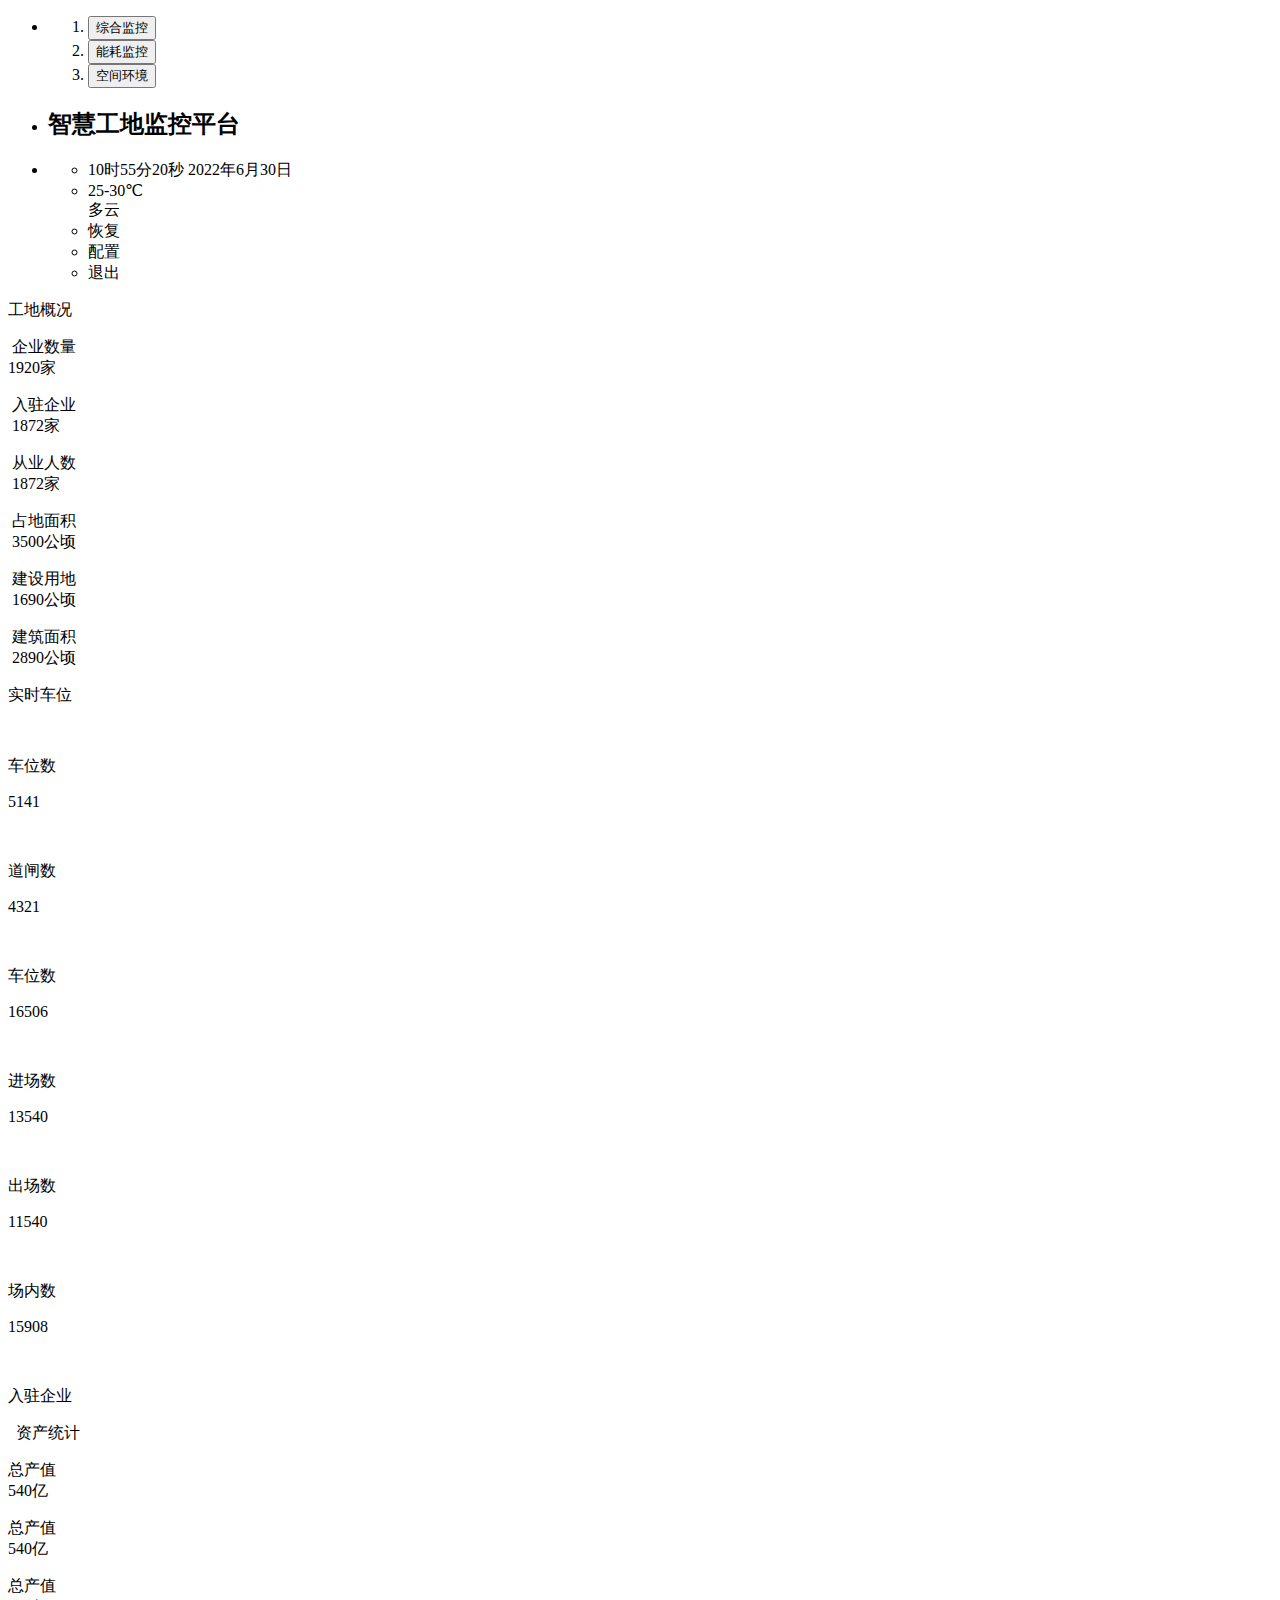
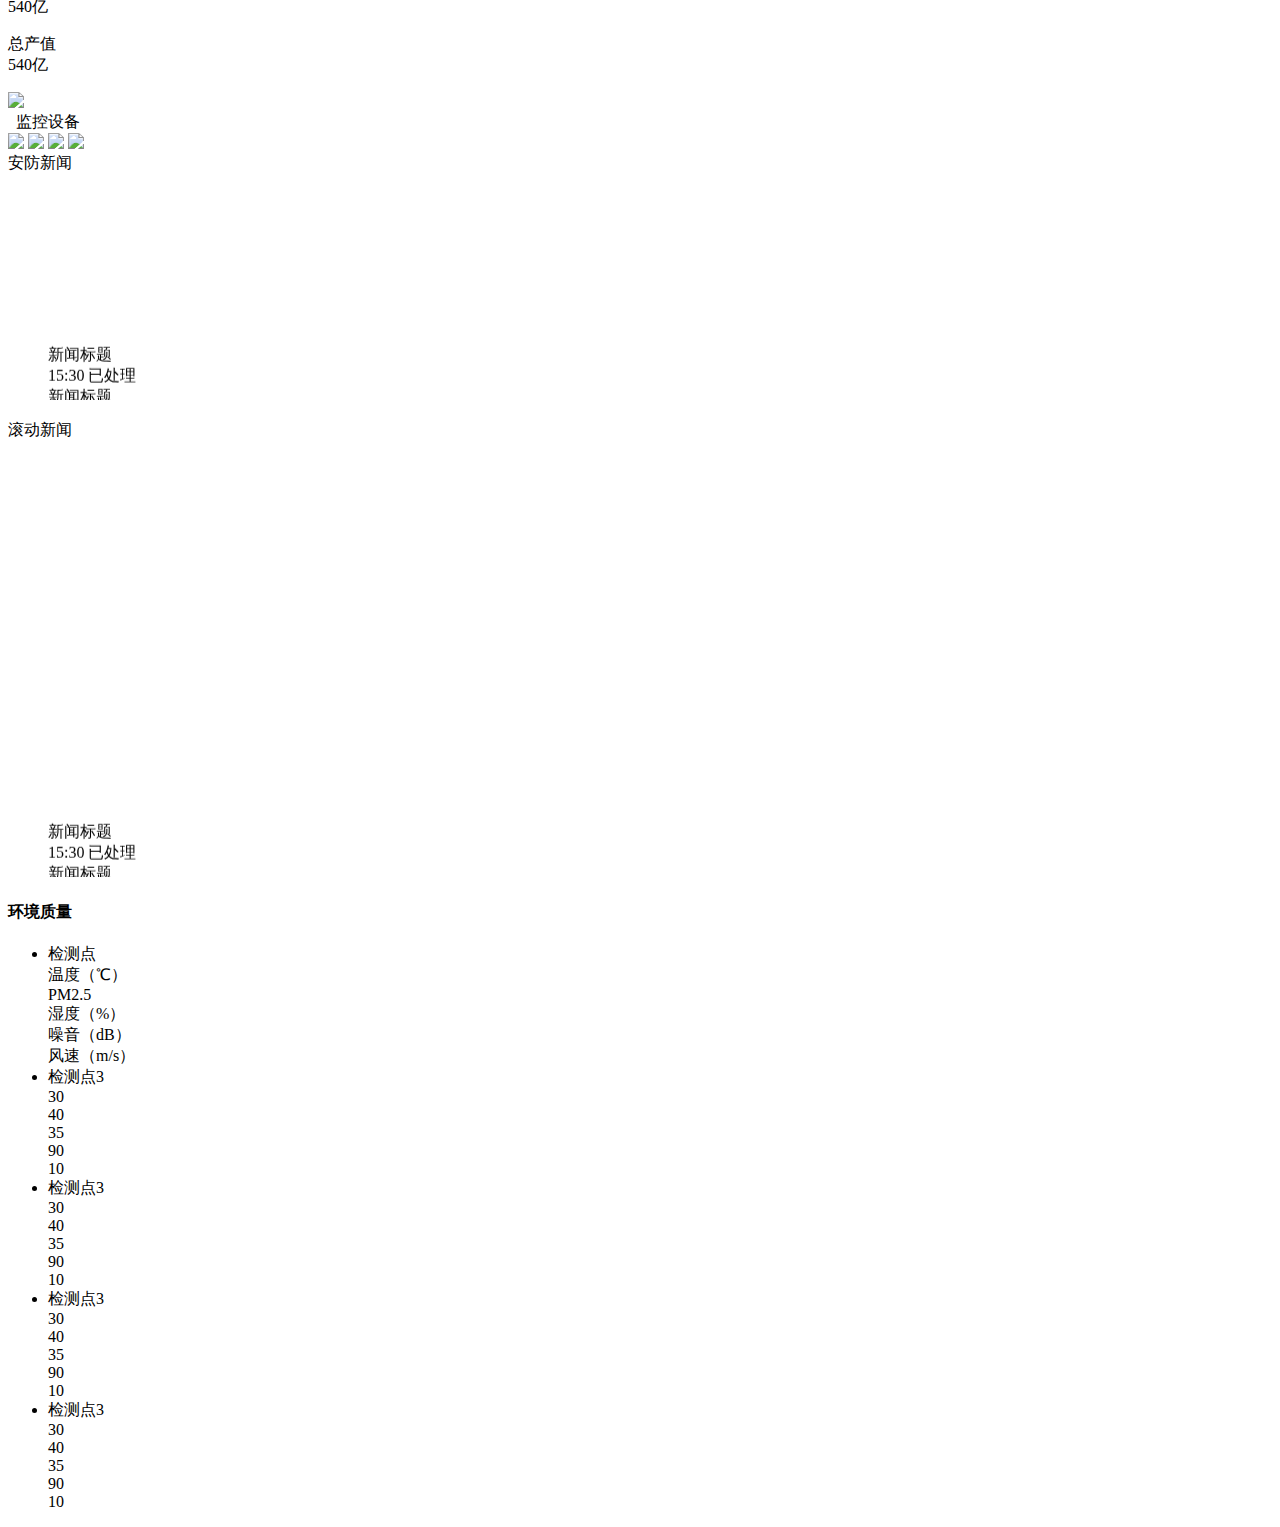
==== index.html @ 178844f6 "添加了environment页面" ====
<!DOCTYPE html>
<html lang="en">

<head>
    <meta charset="UTF-8">
    <meta http-equiv="X-UA-Compatible" content="IE=edge">
    <meta name="viewport" content="width=device-width, initial-scale=1.0">
    <title>智慧工地大屏</title>
    <link rel="stylesheet" href="css/sytle.css">
    <link rel="stylesheet" href="css/index.css">
    <link rel="stylesheet" href="./fonts/iconfont.css">
    <script src="./js/echarts.min.js"></script>
</head>
<body>
    <a class="help" href="./chat.html"></a>
    <!-- 页面头部区域 -->
    <div class="header">
        <ul class="top">
            <li class="t_li ">
                <ol>
                    <li>
                        <a href="./index.html">
                            <button class="current_color">综合监控</button>
                        </a>
                    </li>
                    <li>
                        <a href="./nhjk.html">
                            <button>能耗监控</button>
                        </a>
                    </li>
                    <li>
                        <a href="./environment.html">
                            <button>空间环境</button>
                        </a>
                    </li>
                </ol>
            </li>

            <li class="t_li">
                <h2>智慧工地监控平台</h2>
            </li>
            <li class="t_li">
                <ul class="t_icons">
                    <li>
                        <span class="zi">10时55分20秒</span>
                        <span>2022年6月30日</span>
                    </li>
                    <li>
                        <div class="t_left">
                            <i class="iconfont icon-tianqi-qing"></i>
                        </div>
                        <div class="t_right">
                            <div>25-30℃</div>
                            <div>多云</div>
                        </div>
                    </li>
                    <li class="t_Cicon">
                        <i class="iconfont icon-huifu"></i>
                        <span>恢复</span>

                    </li>
                    <li class="t_Cicon">
                        <i class="iconfont icon-setting"></i>
                        <span>配置</span>

                    </li>
                    <li class="t_Cicon">
                        <i class="iconfont icon-tuichu"></i>
                        <span>退出</span>
                    </li>
                </ul>
            </li>
        </ul>
    </div>
    <!-- 页面内容区域 -->
    <div class="main">
        <!-- 左边 -->
        <div class="column">
            <!-- 左第一个小格 -->
            <div class="panel">

                <div class="panel-footer">

                    <!-- 文字部分 -->
                    <div class="l_t_text">
                        <p>工地概况</p>
                    </div>
                    <!-- 图标部分 -->
                    <div class="l_t_context">
                        <!-- 企业数量 -->
                        <div class="l_t_number">
                            <div>
                                <i class="iconfont icon-yonghu" style="color: rgb(150,137,255);"></i>
                                <p>&nbsp;企业数量<br>1920家</p>
                            </div>
                        </div>
                        <!-- 入驻企业 -->
                        <div class="l_t_company">
                            <div>
                                <i class="iconfont icon-01_dairuzhu" style="color: rgb(255,138,38);"></i>
                                <p>&nbsp;入驻企业<br>&nbsp;1872家</p>
                            </div>
                        </div>
                        <!-- 从业人数 -->
                        <div class="l_t_people">
                            <div>
                                <i class="iconfont icon-haoyou" style="color: rgb(78,211,60);"></i>
                                <p>&nbsp;从业人数<br>&nbsp;1872家</p>
                            </div>
                        </div>
                        <!-- 占地面积 -->
                        <div class="l_t_square">
                            <div>
                                <i class="iconfont icon-mianjitu" style="color: rgb(221,80,80);"></i>
                                <p>&nbsp;占地面积<br>&nbsp;3500公顷</p>
                            </div>
                        </div>
                        <!-- 建设用地 -->
                        <div class="l_t_land">
                            <div>
                                <i class="iconfont icon-jianzhu" style="color: rgb(1,170,237);"></i>
                                <p>&nbsp;建设用地<br>&nbsp;1690公顷</p>
                            </div>
                        </div>
                        <!-- 建筑面积 -->
                        <div class="l_t_build">
                            <div>
                                <i class="iconfont icon-icon-test" style="color: rgb(94,74,226);"></i>
                                <p>&nbsp;建筑面积<br>&nbsp;2890公顷</p>
                            </div>
                        </div>
                    </div>

                </div>


            </div>
            <!-- 左第二个小格 -->
            <div class="panel">

                <div class="l_m_ss">
                    <p>实时车位</p>
                </div>


                <div class="l_m_dv">
                    <div class="l_m_top">
                        <div>
                            <span class="iconfont" style="color: #9689FF;font-size: .3042rem;">&#xe604;</span>

                            <div>
                                <p>车位数</p>
                                <p>5141</p>
                            </div>
                        </div>
                        <div>
                            <span class="iconfont" style="color: #FF8A26;font-size: .3042rem;">&#xe604;</span>
                            <div>
                                <p>道闸数</p>
                                <p>4321</p>
                            </div>
                        </div>
                        <div>
                            <span class="iconfont" style="color: #4ED33D;font-size: .3042rem">&#xe604;</span>
                            <div>
                                <p>车位数</p>
                                <p>16506</p>
                            </div>
                        </div>
                    </div>
                    <div class="l_m_bottom">
                        <div>
                            <span class="iconfont" style="color:#DC5050;font-size: .3042rem;">&#xe604;</span>
                            <div>
                                <p>进场数</p>
                                <p>13540</p>
                            </div>
                        </div>
                        <div>
                            <span class="iconfont" style="color: #01ABF3;font-size: .3042rem;">&#xe604;</span>
                            <div>
                                <p>出场数</p>
                                <p>11540</p>
                            </div>
                        </div>
                        <div>
                            <span class="iconfont" style="color: #6749FF;font-size: .3042rem;">&#xe604;</span>
                            <div>
                                <p>场内数</p>
                                <p>15908</p>
                            </div>

                        </div>
                    </div>


                </div>



                <div class="panel-footer"></div>
            </div>
            <!-- 左第三个小格 -->
            <div class="panel">
                <div class="panel-footer"></div>
                <!-- 杜思思 -->
                <div class="l_m_tubox">
                    <br>
                    <p>入驻企业</p>
                    <div id="l_m_tu"></div>
                </div>

            </div>
            <!-- 左第四个小格 -->
            <div class="panel">
                <div class="panel-footer">
                    <div>
                        <div class="zican">&nbsp; 资产统计</div>
                        <div class="l_a_zcb">
                            <div>
                                <div class="l_a_zc">
                                    <i class="iconfont icon-database-full l_a_icon1"></i>
                                    <p class="l_a_zc1">总产值 <br>540亿 </p>
                                </div>
                                <div class="l_a_zc">
                                    <i class="iconfont icon-database-full l_a_icon2"></i>
                                    <p class="l_a_zc1">总产值 <br>540亿 </p>
                                </div>
                            </div>
                            <div>
                                <div class="l_a_zc">
                                    <i class="iconfont icon-database-full l_a_icon3"></i>
                                    <p class="l_a_zc1">总产值 <br>540亿 </p>
                                </div>
                                <div class="l_a_zc">
                                    <i class="iconfont icon-database-full l_a_icon4"></i>
                                    <p class="l_a_zc1">总产值 <br>540亿 </p>
                                </div>
                            </div>
                        </div>
                    </div>
                </div>
            </div>
        </div>
        <!-- 中间 -->
        <div class="column">
            <div class="panel">
                <div class="panel-footer">

                </div>
                <img class="tupian" src="./img/img01.webp">

            </div>

            <!-- 底部中间左边小格 -->
            <div class="panels">
                <div class="left panel">
                    <div class="panel-footer">

                    </div>
                    <div class="l_a_jksb"> &nbsp; 监控设备</div>
                    <div>
                        <img class="l_a_jk" src="./img/1.jpeg ">
                        <img class="l_a_jk" src="./img/2.jpeg ">
                        <img class="l_a_jk" src="./img/1.jpeg ">
                        <img class="l_a_jk" src="./img/2.jpeg ">
                    </div>
                </div>
                <!-- 底部中间右边小格 -->
                <div class="right panel">
                    <!-- 新闻 -->
                    <div class="m_b_box1">安防新闻</div>
                    <div class="m_b_box2">
                        <ul class="m_b_ul">
                            <marquee behavior="scroll" direction="up">
                                <li>
                                    <span>新闻标题</span>
                                    <div class="m_b_sp">
                                        <span>15:30</span>
                                        <span>已处理</span>
                                    </div>
                                </li>

                                <li>
                                    <span>新闻标题</span>
                                    <div class="m_b_sp">
                                        <span>15:30</span>
                                        <span>待处理</span>
                                    </div>
                                </li>

                                <li>
                                    <span>新闻标题</span>
                                    <div class="m_b_sp">
                                        <span>15:30</span>
                                        <span>已处理</span>
                                    </div>
                                </li>

                                <li>
                                    <span>新闻标题</span>
                                    <div class="m_b_sp">
                                        <span>15:30</span>
                                        <span>待处理</span>
                                    </div>
                                </li>

                                <li>
                                    <span>新闻标题</span>
                                    <div class="m_b_sp">
                                        <span>15:30</span>
                                        <span>已处理</span>
                                    </div>
                                </li>
                            </marquee>
                        </ul>


                    </div>

                    <div class="panel-footer">

                    </div>
                </div>
            </div>

        </div>
        <!-- 右边的四个小格 -->
        <div class="column">
            <div class="right panel" id="right">

                <!-- 新闻 -->
                <div class="m_b_new">滚动新闻</div>
                <div class="m_b_box2">
                    <ul class="m_b_ul">
                        <marquee behavior="scroll" direction="up">
                            <li>
                                <span>新闻标题</span>
                                <div class="m_b_sp">
                                    <span>15:30</span>
                                    <span>已处理</span>
                                </div>
                            </li>
                            <li>
                                <span>新闻标题</span>
                                <div class="m_b_sp">
                                    <span>15:30</span>
                                    <span>已处理</span>
                                </div>
                            </li>
                            <li>
                                <span>新闻标题</span>
                                <div class="m_b_sp">
                                    <span>15:30</span>
                                    <span>已处理</span>
                                </div>
                            </li>
                            <li>
                                <span>新闻标题</span>
                                <div class="m_b_sp">
                                    <span>15:30</span>
                                    <span>已处理</span>
                                </div>
                            </li>
                            <li>
                                <span>新闻标题</span>
                                <div class="m_b_sp">
                                    <span>15:30</span>
                                    <span>已处理</span>
                                </div>
                            </li>
                            <li>
                                <span>新闻标题</span>
                                <div class="m_b_sp">
                                    <span>15:30</span>
                                    <span>已处理</span>
                                </div>
                            </li>

                            <li>
                                <span>新闻标题</span>
                                <div class="m_b_sp">
                                    <span>15:30</span>
                                    <span>待处理</span>
                                </div>
                            </li>

                            <li>
                                <span>新闻标题</span>
                                <div class="m_b_sp">
                                    <span>15:30</span>
                                    <span>已处理</span>
                                </div>
                            </li>

                            <li>
                                <span>新闻标题</span>
                                <div class="m_b_sp">
                                    <span>15:30</span>
                                    <span>待处理</span>
                                </div>
                            </li>

                            <li>
                                <span>新闻标题</span>
                                <div class="m_b_sp">
                                    <span>15:30</span>
                                    <span>已处理</span>
                                </div>
                            </li>
                        </marquee>
                    </ul>


                </div>

                <div class="panel-footer"></div>
            </div>
            <div class="panel">
                <div class="panel-footer">
                </div>

                <div class="r_b_all">
                    <h4>环境质量</h4>
                    <div class="r_b_climate">
                        <ul class="r_b_c_one">
                            <li>
                                <div>检测点</div>
                                <div>温度（℃）</div>
                                <div>PM2.5</div>
                                <div>湿度（%）</div>
                                <div>噪音（dB）</div>
                                <div>风速（m/s）</div>

                            </li>
                            <li>
                                <div>检测点3</div>
                                <div>30</div>
                                <div>40</div>
                                <div>35</div>
                                <div>90</div>
                                <div>10</div>
                            </li>
                            <li>
                                <div>检测点3</div>
                                <div>30</div>
                                <div>40</div>
                                <div>35</div>
                                <div>90</div>
                                <div>10</div>
                            </li>
                            <li>
                                <div>检测点3</div>
                                <div>30</div>
                                <div>40</div>
                                <div>35</div>
                                <div>90</div>
                                <div>10</div>
                            </li>
                            <li>
                                <div>检测点3</div>
                                <div>30</div>
                                <div>40</div>
                                <div>35</div>
                                <div>90</div>
                                <div>10</div>
                            </li>

                        </ul>

                    </div>
                </div>



            </div>
            <div class="panel">
                <div class="panel-footer"></div>
                <!-- 陈妍右边第三个小格开始 -->
                <div class="l_a_zxt"></div>
            </div>
            <div class="panel">
                <div class="panel-footer"></div>
                <!-- 陈妍右边第四个小格开始 -->
                <div class="l_a_tjt"></div>
            </div>
        </div>
    </div>
    <!-- 页面适配插件 -->
    <script src="js/flexible.js"></script>
    <script src="./js/jquery.min.js"></script>
    <script src="./js/echarts.min.js"></script>
    <script src="./js/common.js"></script>
    <script src="./js/index.js"></script>
</body>

</html>
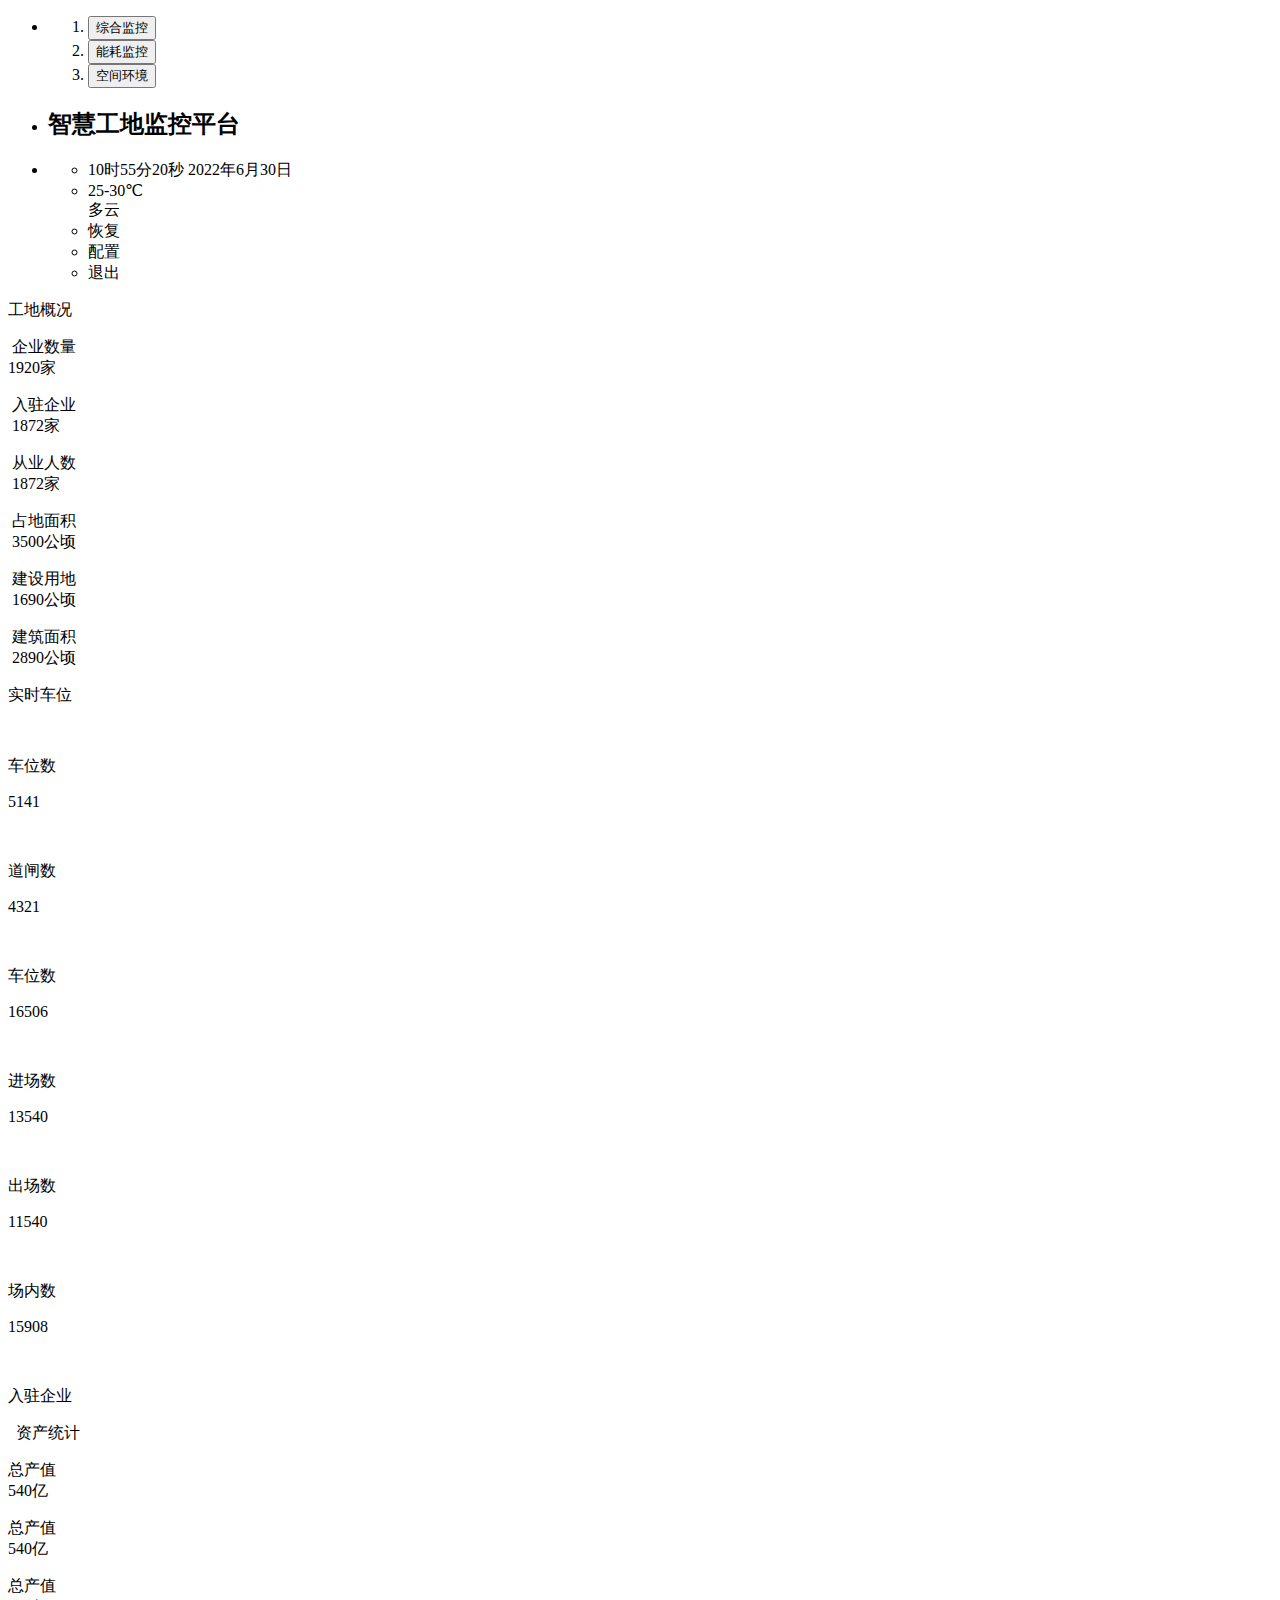
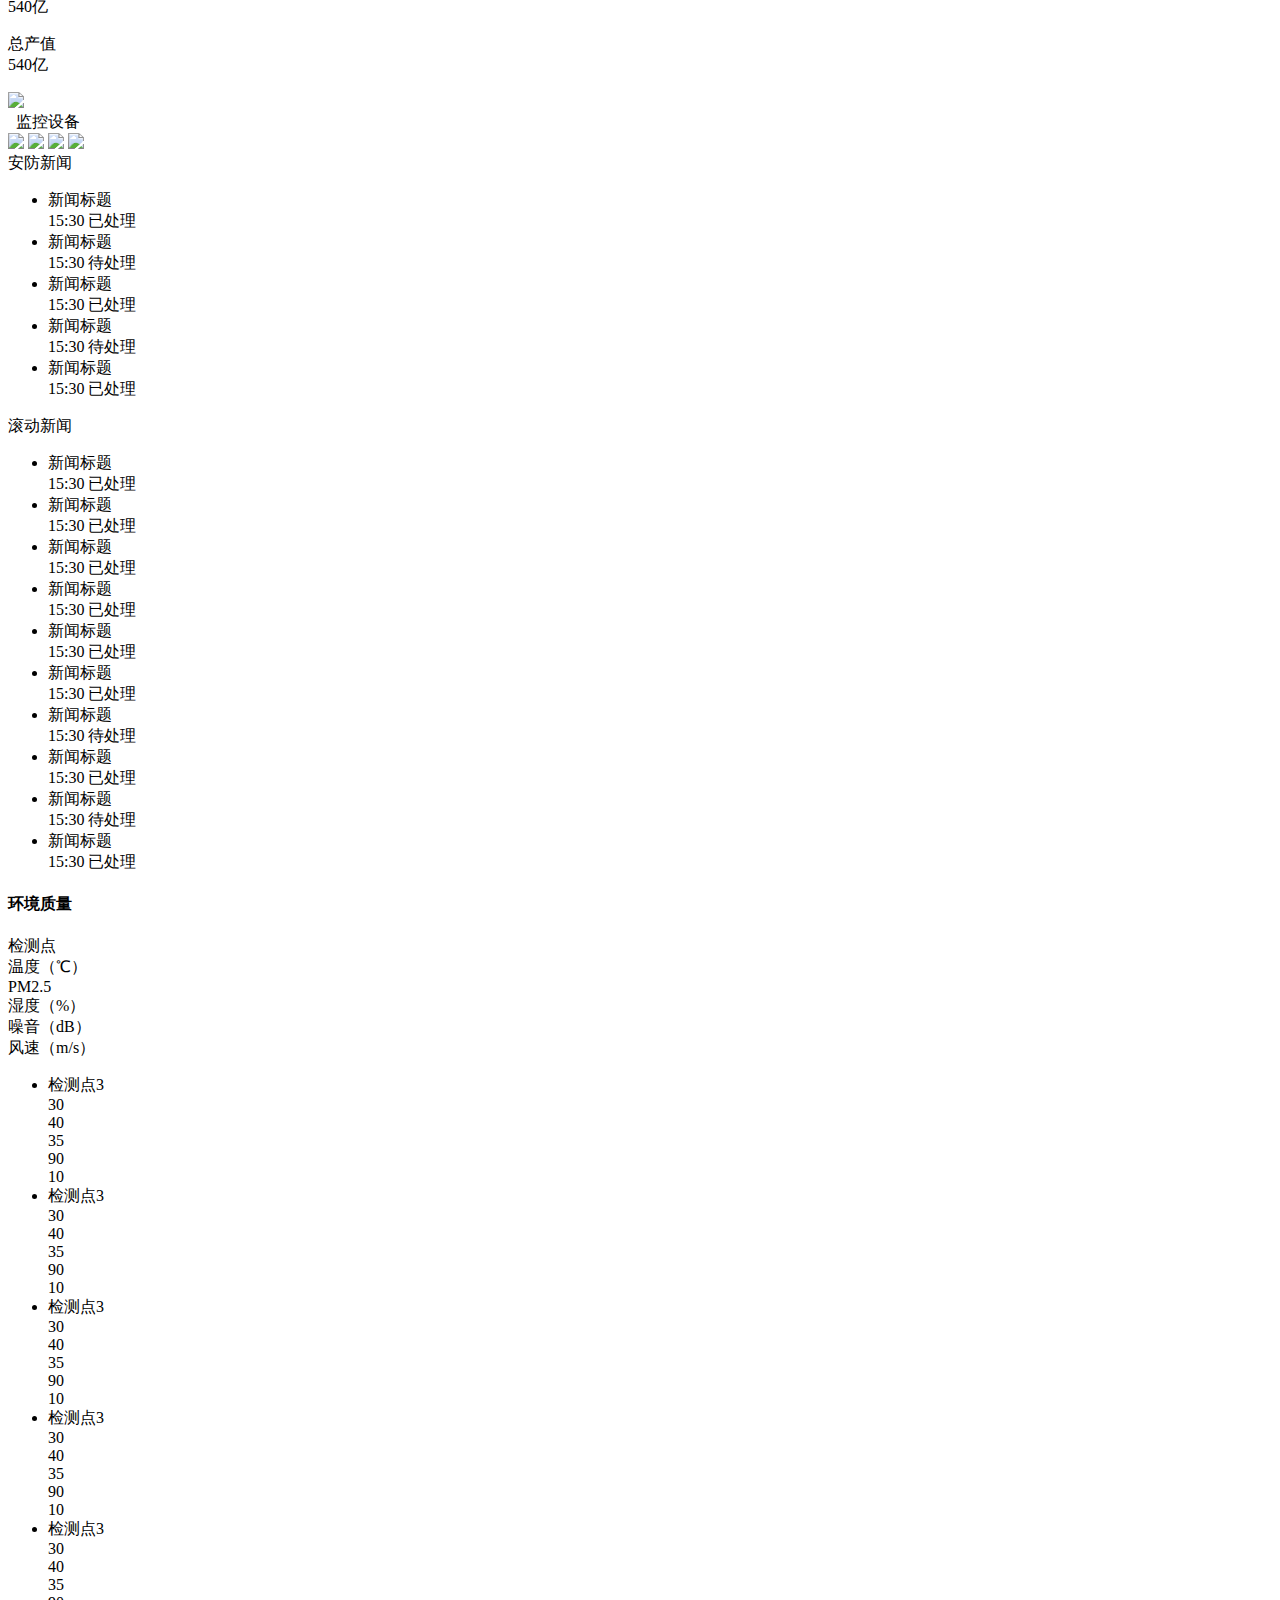
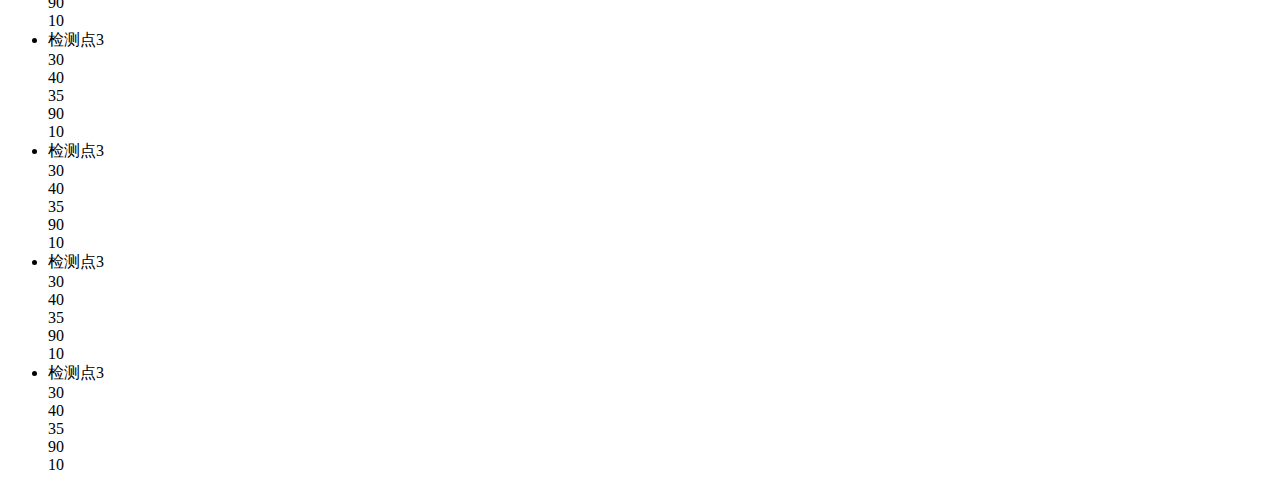
==== commit 300b12fc: "走马灯完成" ====
--- a/index.html
+++ b/index.html
@@ -9,8 +9,10 @@
     <link rel="stylesheet" href="css/sytle.css">
     <link rel="stylesheet" href="css/index.css">
     <link rel="stylesheet" href="./fonts/iconfont.css">
+    <link rel="stylesheet" href="./marquee/liMarquee.css">
     <script src="./js/echarts.min.js"></script>
 </head>
+
 <body>
     <a class="help" href="./chat.html"></a>
     <!-- 页面头部区域 -->
@@ -269,50 +271,49 @@
                 <!-- 底部中间右边小格 -->
                 <div class="right panel">
                     <!-- 新闻 -->
-                    <div class="m_b_box1">安防新闻</div>
+                    <div class="fonts">安防新闻</div>
                     <div class="m_b_box2">
                         <ul class="m_b_ul">
-                            <marquee behavior="scroll" direction="up">
-                                <li>
-                                    <span>新闻标题</span>
-                                    <div class="m_b_sp">
-                                        <span>15:30</span>
-                                        <span>已处理</span>
-                                    </div>
-                                </li>
-
-                                <li>
-                                    <span>新闻标题</span>
-                                    <div class="m_b_sp">
-                                        <span>15:30</span>
-                                        <span>待处理</span>
-                                    </div>
-                                </li>
-
-                                <li>
-                                    <span>新闻标题</span>
-                                    <div class="m_b_sp">
-                                        <span>15:30</span>
-                                        <span>已处理</span>
-                                    </div>
-                                </li>
-
-                                <li>
-                                    <span>新闻标题</span>
-                                    <div class="m_b_sp">
-                                        <span>15:30</span>
-                                        <span>待处理</span>
-                                    </div>
-                                </li>
-
-                                <li>
-                                    <span>新闻标题</span>
-                                    <div class="m_b_sp">
-                                        <span>15:30</span>
-                                        <span>已处理</span>
-                                    </div>
-                                </li>
-                            </marquee>
+
+                            <li>
+                                <span>新闻标题</span>
+                                <div class="m_b_sp">
+                                    <span>15:30</span>
+                                    <span>已处理</span>
+                                </div>
+                            </li>
+
+                            <li>
+                                <span>新闻标题</span>
+                                <div class="m_b_sp">
+                                    <span>15:30</span>
+                                    <span>待处理</span>
+                                </div>
+                            </li>
+
+                            <li>
+                                <span>新闻标题</span>
+                                <div class="m_b_sp">
+                                    <span>15:30</span>
+                                    <span>已处理</span>
+                                </div>
+                            </li>
+
+                            <li>
+                                <span>新闻标题</span>
+                                <div class="m_b_sp">
+                                    <span>15:30</span>
+                                    <span>待处理</span>
+                                </div>
+                            </li>
+
+                            <li>
+                                <span>新闻标题</span>
+                                <div class="m_b_sp">
+                                    <span>15:30</span>
+                                    <span>已处理</span>
+                                </div>
+                            </li>
                         </ul>
 
 
@@ -325,7 +326,7 @@
             </div>
 
         </div>
-        <!-- 右边的四个小格 -->
+        <!-- 右边 -->
         <div class="column">
             <div class="right panel" id="right">
 
@@ -333,82 +334,80 @@
                 <div class="m_b_new">滚动新闻</div>
                 <div class="m_b_box2">
                     <ul class="m_b_ul">
-                        <marquee behavior="scroll" direction="up">
-                            <li>
-                                <span>新闻标题</span>
-                                <div class="m_b_sp">
-                                    <span>15:30</span>
-                                    <span>已处理</span>
-                                </div>
-                            </li>
-                            <li>
-                                <span>新闻标题</span>
-                                <div class="m_b_sp">
-                                    <span>15:30</span>
-                                    <span>已处理</span>
-                                </div>
-                            </li>
-                            <li>
-                                <span>新闻标题</span>
-                                <div class="m_b_sp">
-                                    <span>15:30</span>
-                                    <span>已处理</span>
-                                </div>
-                            </li>
-                            <li>
-                                <span>新闻标题</span>
-                                <div class="m_b_sp">
-                                    <span>15:30</span>
-                                    <span>已处理</span>
-                                </div>
-                            </li>
-                            <li>
-                                <span>新闻标题</span>
-                                <div class="m_b_sp">
-                                    <span>15:30</span>
-                                    <span>已处理</span>
-                                </div>
-                            </li>
-                            <li>
-                                <span>新闻标题</span>
-                                <div class="m_b_sp">
-                                    <span>15:30</span>
-                                    <span>已处理</span>
-                                </div>
-                            </li>
-
-                            <li>
-                                <span>新闻标题</span>
-                                <div class="m_b_sp">
-                                    <span>15:30</span>
-                                    <span>待处理</span>
-                                </div>
-                            </li>
-
-                            <li>
-                                <span>新闻标题</span>
-                                <div class="m_b_sp">
-                                    <span>15:30</span>
-                                    <span>已处理</span>
-                                </div>
-                            </li>
-
-                            <li>
-                                <span>新闻标题</span>
-                                <div class="m_b_sp">
-                                    <span>15:30</span>
-                                    <span>待处理</span>
-                                </div>
-                            </li>
-
-                            <li>
-                                <span>新闻标题</span>
-                                <div class="m_b_sp">
-                                    <span>15:30</span>
-                                    <span>已处理</span>
-                                </div>
-                            </li>
-                        </marquee>
+                        <li>
+                            <span>新闻标题</span>
+                            <div class="m_b_sp">
+                                <span>15:30</span>
+                                <span>已处理</span>
+                            </div>
+                        </li>
+                        <li>
+                            <span>新闻标题</span>
+                            <div class="m_b_sp">
+                                <span>15:30</span>
+                                <span>已处理</span>
+                            </div>
+                        </li>
+                        <li>
+                            <span>新闻标题</span>
+                            <div class="m_b_sp">
+                                <span>15:30</span>
+                                <span>已处理</span>
+                            </div>
+                        </li>
+                        <li>
+                            <span>新闻标题</span>
+                            <div class="m_b_sp">
+                                <span>15:30</span>
+                                <span>已处理</span>
+                            </div>
+                        </li>
+                        <li>
+                            <span>新闻标题</span>
+                            <div class="m_b_sp">
+                                <span>15:30</span>
+                                <span>已处理</span>
+                            </div>
+                        </li>
+                        <li>
+                            <span>新闻标题</span>
+                            <div class="m_b_sp">
+                                <span>15:30</span>
+                                <span>已处理</span>
+                            </div>
+                        </li>
+
+                        <li>
+                            <span>新闻标题</span>
+                            <div class="m_b_sp">
+                                <span>15:30</span>
+                                <span>待处理</span>
+                            </div>
+                        </li>
+
+                        <li>
+                            <span>新闻标题</span>
+                            <div class="m_b_sp">
+                                <span>15:30</span>
+                                <span>已处理</span>
+                            </div>
+                        </li>
+
+                        <li>
+                            <span>新闻标题</span>
+                            <div class="m_b_sp">
+                                <span>15:30</span>
+                                <span>待处理</span>
+                            </div>
+                        </li>
+
+                        <li>
+                            <span>新闻标题</span>
+                            <div class="m_b_sp">
+                                <span>15:30</span>
+                                <span>已处理</span>
+                            </div>
+                        </li>
                     </ul>
 
 
@@ -419,19 +418,57 @@
             <div class="panel">
                 <div class="panel-footer">
                 </div>
-
                 <div class="r_b_all">
-                    <h4>环境质量</h4>
+                    <h4 class="fonts">环境质量</h4>
+                    <div class="title">
+                        <div>检测点</div>
+                        <div>温度（℃）</div>
+                        <div>PM2.5</div>
+                        <div>湿度（%）</div>
+                        <div>噪音（dB）</div>
+                        <div>风速（m/s）</div>
+                    </div>
                     <div class="r_b_climate">
                         <ul class="r_b_c_one">
                             <li>
-                                <div>检测点</div>
-                                <div>温度（℃）</div>
-                                <div>PM2.5</div>
-                                <div>湿度（%）</div>
-                                <div>噪音（dB）</div>
-                                <div>风速（m/s）</div>
-
+                                <div>检测点3</div>
+                                <div>30</div>
+                                <div>40</div>
+                                <div>35</div>
+                                <div>90</div>
+                                <div>10</div>
+                            </li>
+                            <li>
+                                <div>检测点3</div>
+                                <div>30</div>
+                                <div>40</div>
+                                <div>35</div>
+                                <div>90</div>
+                                <div>10</div>
+                            </li>
+                            <li>
+                                <div>检测点3</div>
+                                <div>30</div>
+                                <div>40</div>
+                                <div>35</div>
+                                <div>90</div>
+                                <div>10</div>
+                            </li>
+                            <li>
+                                <div>检测点3</div>
+                                <div>30</div>
+                                <div>40</div>
+                                <div>35</div>
+                                <div>90</div>
+                                <div>10</div>
+                            </li>
+                            <li>
+                                <div>检测点3</div>
+                                <div>30</div>
+                                <div>40</div>
+                                <div>35</div>
+                                <div>90</div>
+                                <div>10</div>
                             </li>
                             <li>
                                 <div>检测点3</div>
@@ -470,8 +507,6 @@
 
                     </div>
                 </div>
-
-
 
             </div>
             <div class="panel">
@@ -489,6 +524,7 @@
     <!-- 页面适配插件 -->
     <script src="js/flexible.js"></script>
     <script src="./js/jquery.min.js"></script>
+    <script src="./marquee/jquery.liMarquee.js"></script>
     <script src="./js/echarts.min.js"></script>
     <script src="./js/common.js"></script>
     <script src="./js/index.js"></script>
